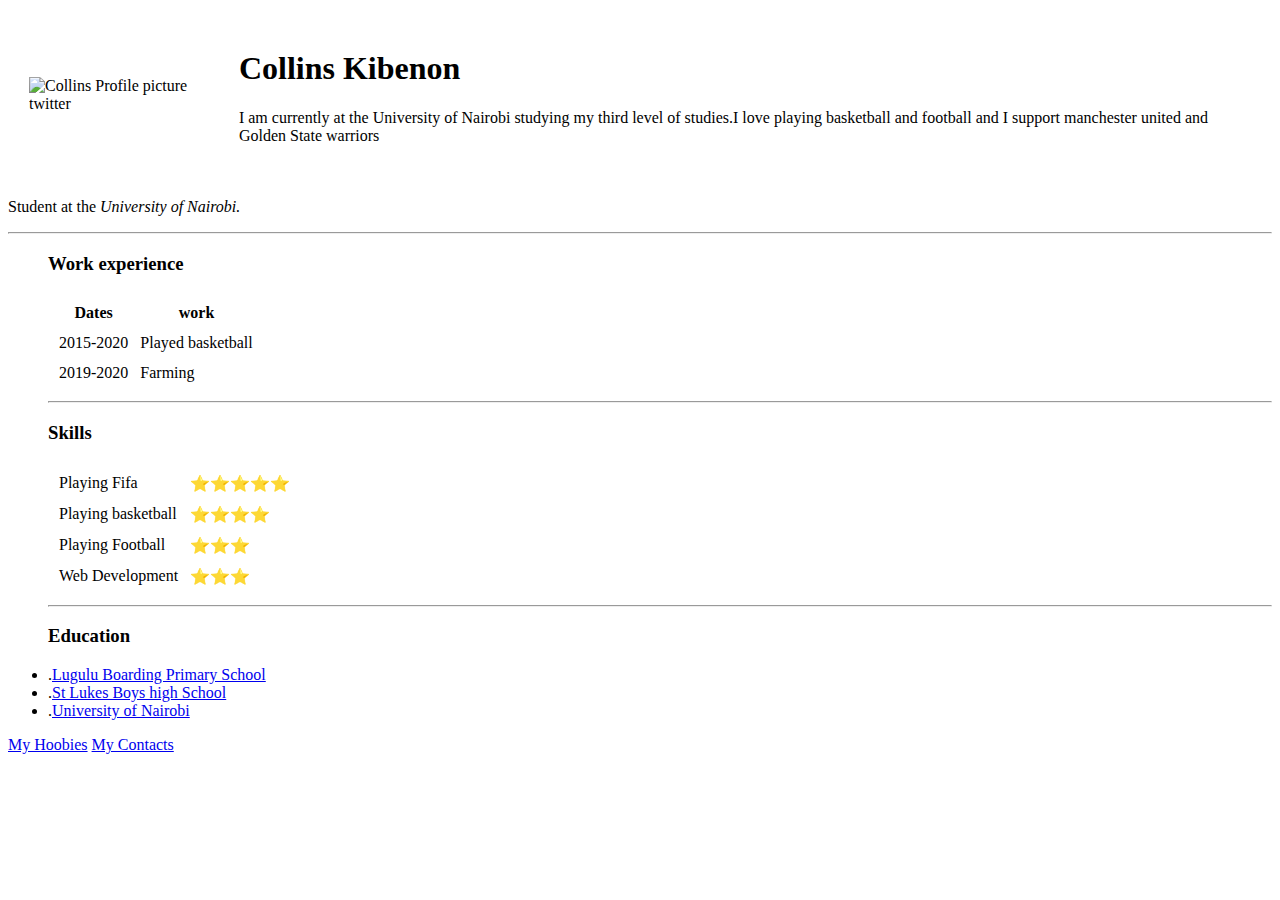
==== index.html @ af452538 "add initial website initials" ====
<!DOCTYPE html>
<html lang="en" dir="ltr">

<head>
  <meta charset="utf-8">
  <title>CollinsKibenon Personal Site</title>
</head>

<body>
  <table cellspacing="20">
    <tr>
      <td><img src="https://pbs.twimg.com/profile_images/1219652700268191744/njSsbAN9_400x400.jpg" alt="Collins Profile picture twitter"</td>
      <td> <h1>Collins Kibenon</h1>
      <p>I am currently at the University of Nairobi studying my third level of studies.I love playing basketball and football and I support manchester united and Golden State warriors</p>
    </td></tr>
  </table>


  <p>Student at the <em>University of Nairobi.</em></p>

  <hr>

  <ul>

    <h3> Work experience   </h3>

    <table cellspacing= 10>
      <thead>
        <th>Dates</th>
        <th>work</th>
      </thead>
      <tbody>

      </tbody>
      <tfoot>

      </tfoot>
      <tr>
        <td>2015-2020</td>
        <td>Played basketball</td>
      </tr>
      <tr>
      <td>2019-2020</td>
      <td>Farming</td>
      </tr>
    </table>
    <hr>
    <h3>Skills</h3>




    <table cellspacing="10">
      <tr>
      <td>Playing Fifa </td>
      <td>⭐⭐⭐⭐⭐</td>
    </tr>
<tr>
  <td>Playing basketball</td>
  <td>⭐⭐⭐⭐</td>
</tr>
<tr>
  <td>Playing Football </td>
  <td>⭐⭐⭐</td>
  </tr>
  <tr>
    <td>Web Development</td>
    <td>⭐⭐⭐</td>
  </tr>
    </table>
    <hr>

<h3> <strong>Education</strong></h3>
  <li>.<a href="https://www.google.com/search?gs_ssp=eJwFwUEKgCAQAEC61h_CS-d2S7R8Qr9oNU3QDEuw3zfTdqMb8X3eWBGgUQNUlAtqPq-krRVojYJK5gBNXJCEGSYxbX0oroTCKO3Z-MuxO_u45489-kwp_CiEGuU&q=lugulu+boarding+primary+school&rlz=1C1CHBF_enKE931KE931&oq=lugulu+&aqs=chrome.2.69i57j0i131i433i457j46i175i199j0l5.6134j0j7&sourceid=chrome&ie=UTF-8">Lugulu Boarding Primary School</a></li>
  <li>.<a href="https://www.google.com/search?gs_ssp=eJzj4tLP1TdIzzAzKTM0YLRSNagwNLcwTLVITTY0M0i1NDM3tTKoSDFPNjc3MbUwNDYyMEy2SPISKi5RyCnNTlUvVsjOzM3MAUIApIAUOg&q=st+luke%27s+kimilili&rlz=1C1CHBF_enKE931KE931&oq=st+lukes&aqs=chrome.4.69i57j0i10i457j46i175i199j0i10j46i10i175i199j0j46i10j0i10.5484j0j7&sourceid=chrome&ie=UTF-8">St Lukes Boys high School</a></li>
  <li>.<a href="https://www.google.com/search?gs_ssp=eJzj4tFP1zcsNDNKMTc1KFZgNGB0YPASLc3LLEstKs4sqVTIT1PIS8wsyk_KBADskAyl&q=university+of+nairobi&rlz=1C1CHBF_enKE931KE931&oq=university&aqs=chrome.2.69i57j35i39j46i199i291i433j0i20i263i457j46i433l2j0.7367j0j7&sourceid=chrome&ie=UTF-8">University of Nairobi</a></li></ul>
  <a href="hobbies.html">My Hoobies</a>
  <a href="contacts.html">My Contacts</a>
</body>

</html>
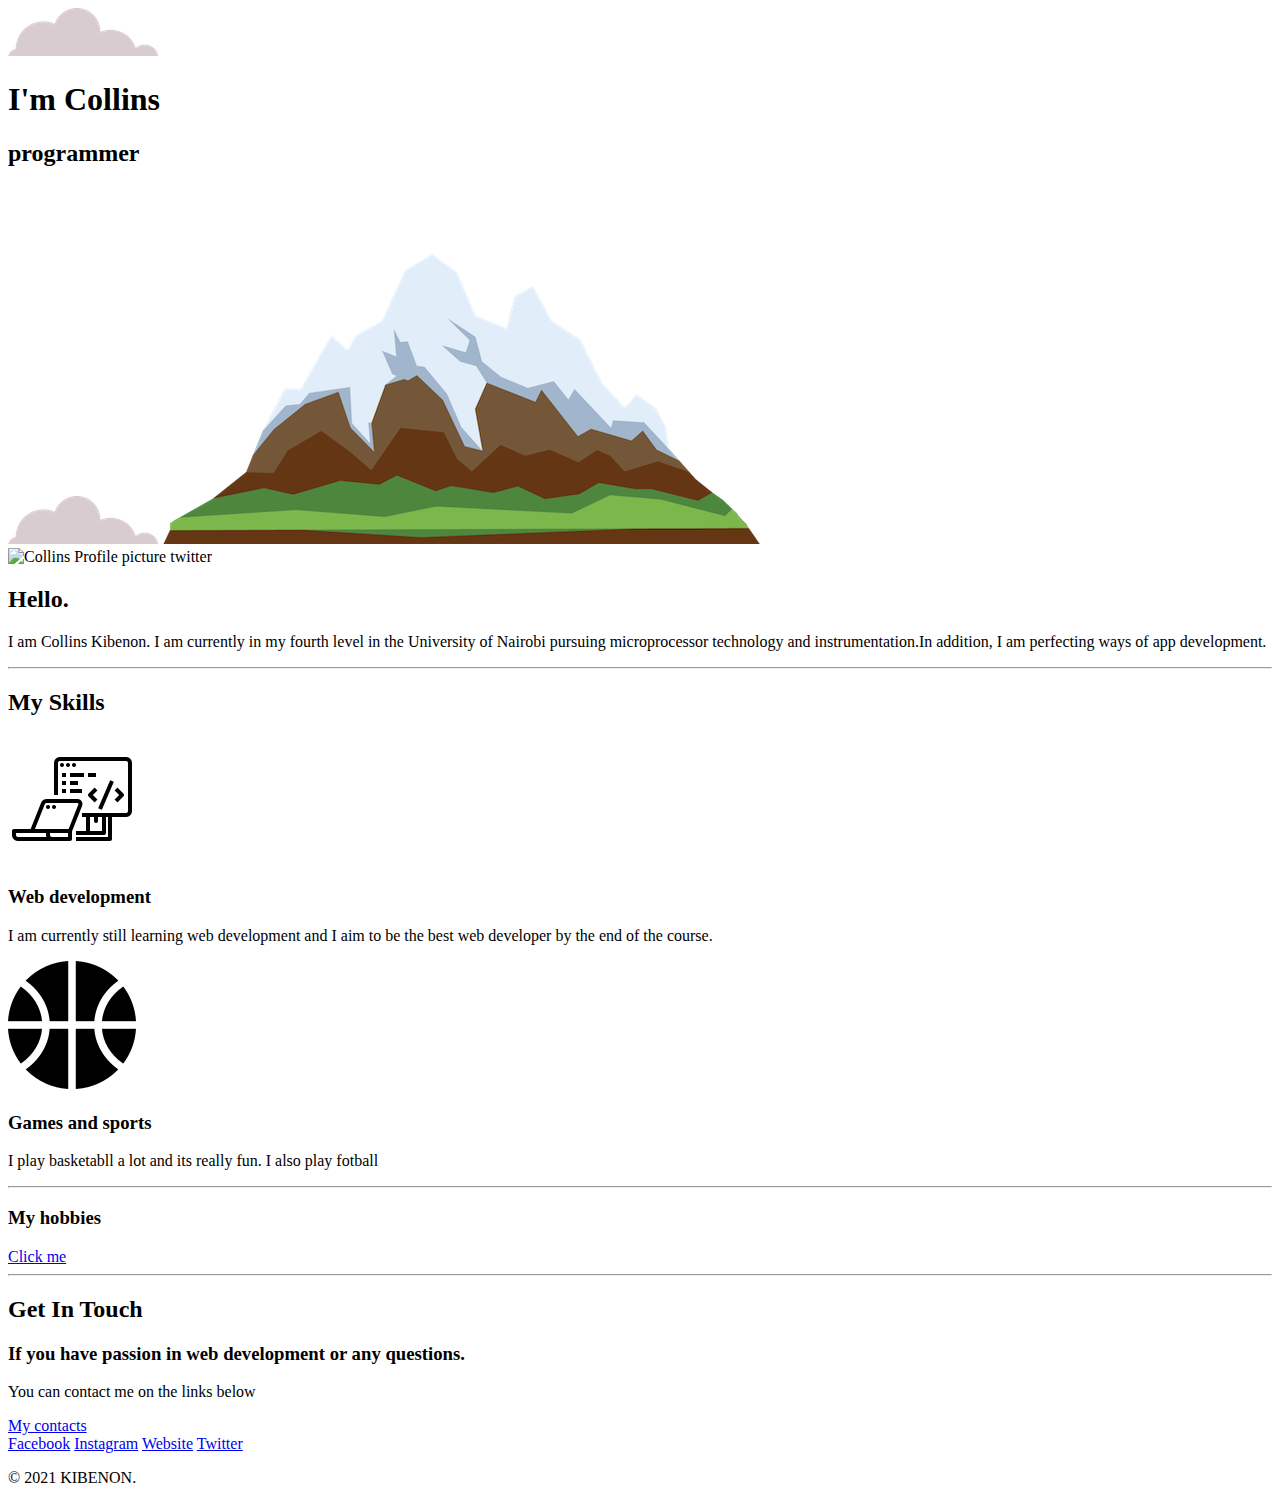
==== commit 14112bef: "Add files via upload" ====
--- a/index.html
+++ b/index.html
@@ -3,79 +3,69 @@
 
 <head>
   <meta charset="utf-8">
-  <title>CollinsKibenon Personal Site</title>
+  <title> Collins Kibenon</title>
+  <link rel="stylesheet" href="css/styles.css">
+  <link rel="icon" href="favicon.ico">
+  <link rel="preconnect" href="https://fonts.gstatic.com">
+  <link
+    href="https://fonts.googleapis.com/css2?family=Merriweather:ital,wght@0,300;0,400;0,700;0,900;1,300;1,400;1,700;1,900&family=Montserrat:ital,wght@0,100;0,200;0,300;0,400;0,500;0,600;0,700;0,800;0,900;1,100;1,200;1,300;1,400;1,500;1,600;1,700;1,800;1,900&family=Sacramento&display=swap"
+    rel="stylesheet">
 </head>
 
 <body>
-  <table cellspacing="20">
-    <tr>
-      <td><img src="https://pbs.twimg.com/profile_images/1219652700268191744/njSsbAN9_400x400.jpg" alt="Collins Profile picture twitter"</td>
-      <td> <h1>Collins Kibenon</h1>
-      <p>I am currently at the University of Nairobi studying my third level of studies.I love playing basketball and football and I support manchester united and Golden State warriors</p>
-    </td></tr>
-  </table>
+  <div class="top-container">
+    <img class="top-cloud" src="images/cloud.png" alt="cloud-img">
+
+    <h1> I'm Collins</h1>
+    <h2> <span class="pro">pro</span>grammer</h2>
+    <img class="bottom-cloud" src="images/cloud.png" alt="cloud-img">
+    <img src="images/mountain.png" alt="mountain-img">
+  </div>
 
 
-  <p>Student at the <em>University of Nairobi.</em></p>
+  <div class="middle-container">
+    <div class="profile">
+      <img src="https://pbs.twimg.com/profile_images/1219652700268191744/njSsbAN9_200x200.jpg" alt="Collins Profile picture twitter" />
+      <h2>Hello.</h2>
+      <p>I am Collins Kibenon. I am currently in my fourth level in the University of Nairobi pursuing microprocessor technology and instrumentation.In addition, I am perfecting ways of app development.</p>
+    </div>
+    <hr>
+    <div class="skills">
+      <h2>My Skills</h2>
+    </div>
+    <div class="skill-row">
+      <img class="web" src="images/development.png" alt="">
+      <h3>Web development</h3>
+      <p>I am currently still learning web development and I aim to be the best web developer by the end of the course.</p>
+    </div>
+  </div>
+  <div class="skill-row">
+    <img class="basketball" src="images/basketball.png " alt="">
+    <h3> Games and sports</h3>
+    <p>I play basketabll a lot and its really fun. I also play fotball</p>
+  </div>
+
 
   <hr>
+  <div>
+    <h3>My hobbies</h3>
+    <a href="hobbies.html"> Click me</a>
+  </div>
+  <hr>
+  <div class="contact-me">
+    <h2>Get In Touch</h2>
+    <h3>If you have passion in web development or any questions.</h3>
+    <p>You can contact me on the links below</p>
+    <a href="contacts.html" class="BUTTON_OOE">My contacts</a>
+  </div>
 
-  <ul>
-
-    <h3> Work experience   </h3>
-
-    <table cellspacing= 10>
-      <thead>
-        <th>Dates</th>
-        <th>work</th>
-      </thead>
-      <tbody>
-
-      </tbody>
-      <tfoot>
-
-      </tfoot>
-      <tr>
-        <td>2015-2020</td>
-        <td>Played basketball</td>
-      </tr>
-      <tr>
-      <td>2019-2020</td>
-      <td>Farming</td>
-      </tr>
-    </table>
-    <hr>
-    <h3>Skills</h3>
-
-
-
-
-    <table cellspacing="10">
-      <tr>
-      <td>Playing Fifa </td>
-      <td>⭐⭐⭐⭐⭐</td>
-    </tr>
-<tr>
-  <td>Playing basketball</td>
-  <td>⭐⭐⭐⭐</td>
-</tr>
-<tr>
-  <td>Playing Football </td>
-  <td>⭐⭐⭐</td>
-  </tr>
-  <tr>
-    <td>Web Development</td>
-    <td>⭐⭐⭐</td>
-  </tr>
-    </table>
-    <hr>
-
-<h3> <strong>Education</strong></h3>
-  <li>.<a href="https://www.google.com/search?gs_ssp=eJwFwUEKgCAQAEC61h_CS-d2S7R8Qr9oNU3QDEuw3zfTdqMb8X3eWBGgUQNUlAtqPq-krRVojYJK5gBNXJCEGSYxbX0oroTCKO3Z-MuxO_u45489-kwp_CiEGuU&q=lugulu+boarding+primary+school&rlz=1C1CHBF_enKE931KE931&oq=lugulu+&aqs=chrome.2.69i57j0i131i433i457j46i175i199j0l5.6134j0j7&sourceid=chrome&ie=UTF-8">Lugulu Boarding Primary School</a></li>
-  <li>.<a href="https://www.google.com/search?gs_ssp=eJzj4tLP1TdIzzAzKTM0YLRSNagwNLcwTLVITTY0M0i1NDM3tTKoSDFPNjc3MbUwNDYyMEy2SPISKi5RyCnNTlUvVsjOzM3MAUIApIAUOg&q=st+luke%27s+kimilili&rlz=1C1CHBF_enKE931KE931&oq=st+lukes&aqs=chrome.4.69i57j0i10i457j46i175i199j0i10j46i10i175i199j0j46i10j0i10.5484j0j7&sourceid=chrome&ie=UTF-8">St Lukes Boys high School</a></li>
-  <li>.<a href="https://www.google.com/search?gs_ssp=eJzj4tFP1zcsNDNKMTc1KFZgNGB0YPASLc3LLEstKs4sqVTIT1PIS8wsyk_KBADskAyl&q=university+of+nairobi&rlz=1C1CHBF_enKE931KE931&oq=university&aqs=chrome.2.69i57j35i39j46i199i291i433j0i20i263i457j46i433l2j0.7367j0j7&sourceid=chrome&ie=UTF-8">University of Nairobi</a></li></ul>
-  <a href="hobbies.html">My Hoobies</a>
-  <a href="contacts.html">My Contacts</a>
+  <div class="bottom-container">
+    <a class="footer-link" href="https://www.facebook.com/collins.kibenon/">Facebook</a>
+    <a class="footer-link" href="https://www.instagram.com/collinskibenon/">Instagram</a>
+    <a class="footer-link" href="https://collinskibenon.github.io/cv/">Website</a>
+    <a class="footer-link" href="https://twitter.com/Collinskibz?s">Twitter</a>
+    <p class="copyright">© 2021 KIBENON.</p>
+  </div>
 </body>
 
 </html>
